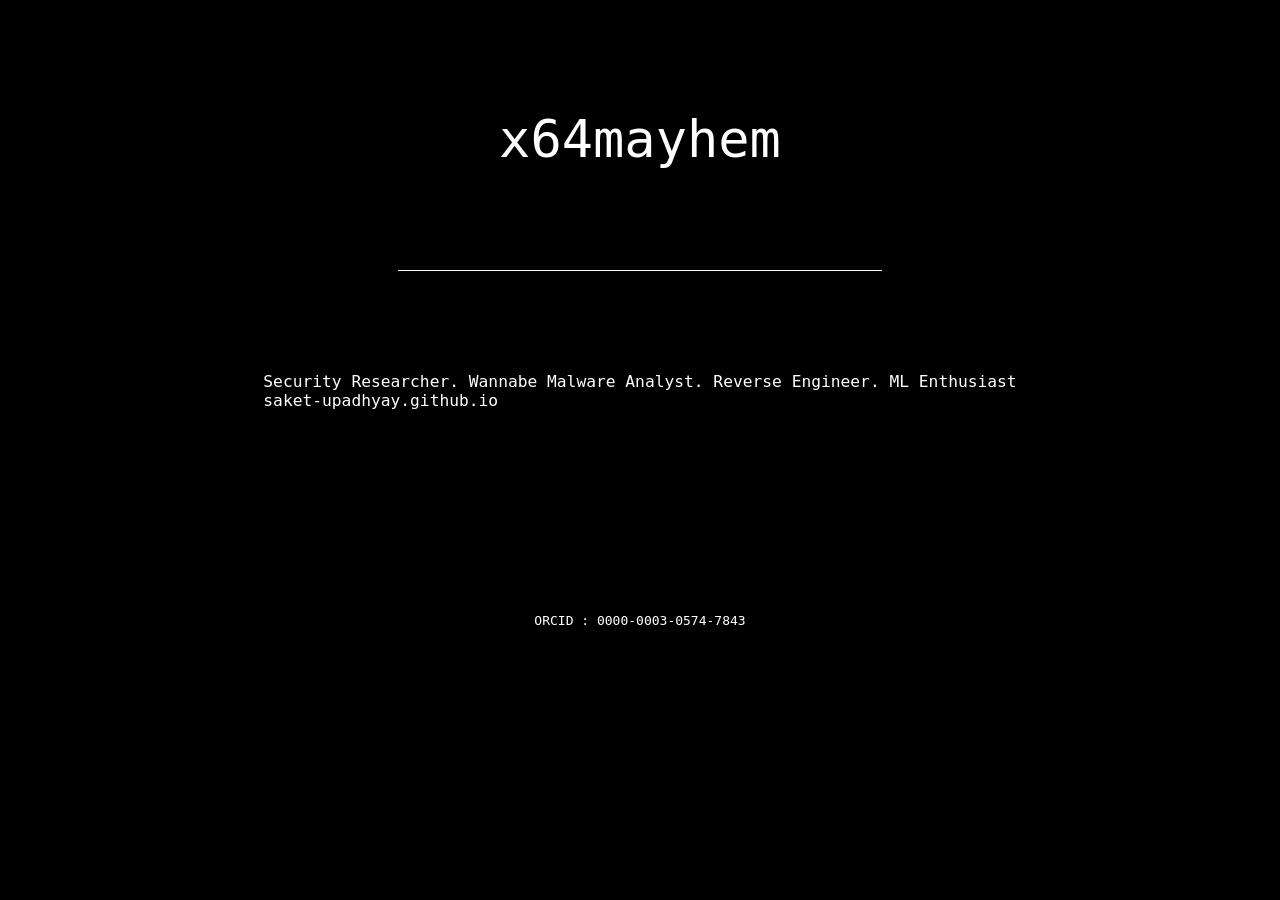
==== index.html @ 66ec4e40 "Update index.html" ====
<!DOCTYPE html>
<html lang="en" >
<head>
  <meta charset="UTF-8">
  <title>x64mayhem</title>
  <link rel="stylesheet" href="./style.css">

</head>
<body>
<!-- partial:index.partial.html -->
<div class="content" id="title">x64mayhem</div>

<div class="content" id="text">
Security Researcher. Wannabe Malware Analyst. Reverse Engineer. ML Enthusiast
<br>
saket-upadhyay.github.io
</div>
<div class="content" id="credits">ORCID : 0000-0003-0574-7843</div>
<!-- partial -->
  <script  src="./script.js"></script>

</body>
<!-- <meta http-equiv="refresh" content="3;url=term/term.html" /> -->
</html>
---- style.css ----
body{
	background: #000000;
	display: flex;
	flex-direction: column;
	height: 100%;
	overflow : hidden;
}

.content{
	font-family: monospace;
  	margin: auto;
	color: white;
	padding: 8%;;
}

#title{
	text-align: center;
	font-size : 4em;
	border-bottom : solid 1px white;
}

#text{
	text-align: left;
	font-size : 1.25em;
}

.texto{
	font-family: monospace;
  	margin: auto;
	color: white;

}
#prop{	text-align: center;
	font-size : 1.25em;}
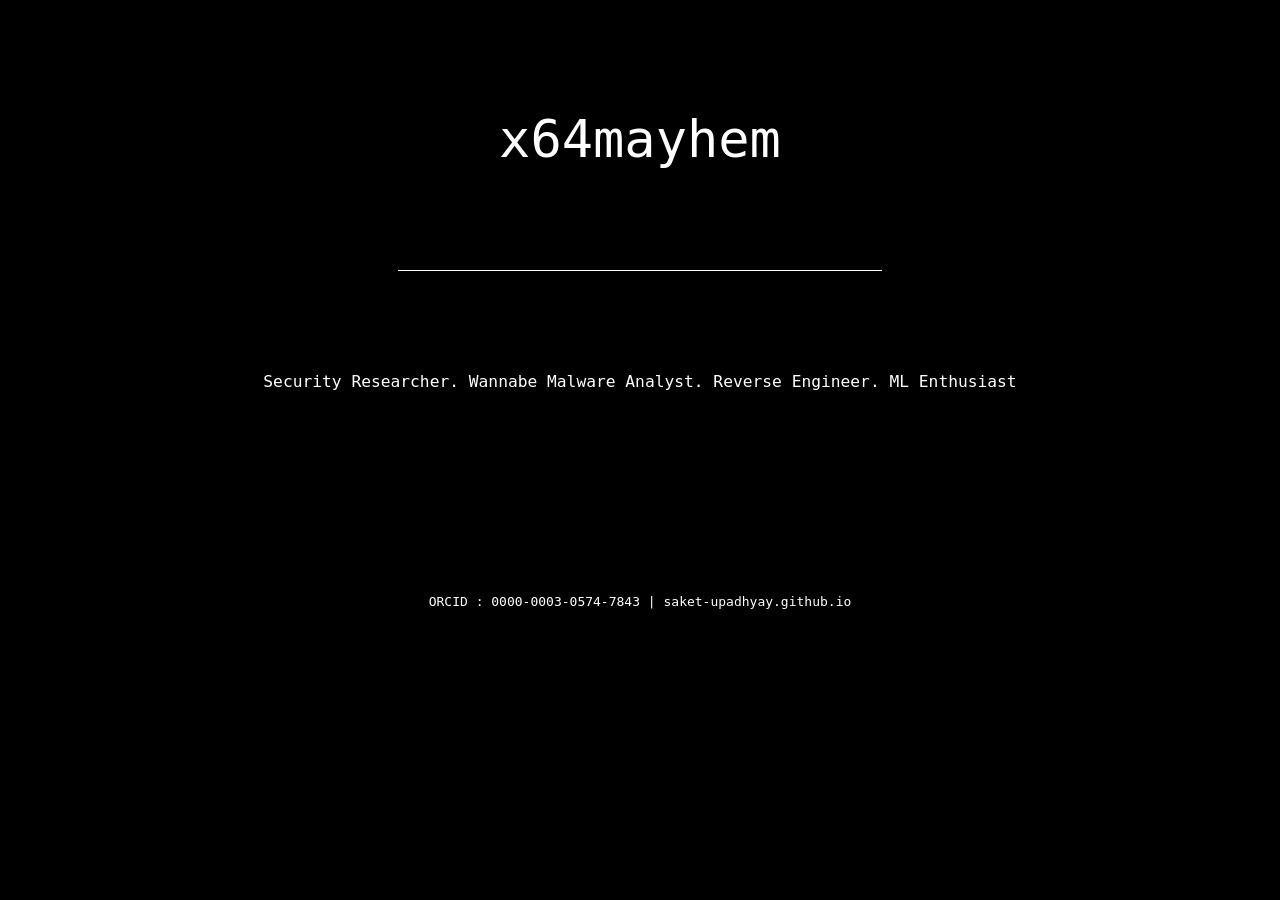
==== commit d57db2a3: "Update index.html" ====
--- a/index.html
+++ b/index.html
@@ -12,10 +12,8 @@
 
 <div class="content" id="text">
 Security Researcher. Wannabe Malware Analyst. Reverse Engineer. ML Enthusiast
-<br>
-saket-upadhyay.github.io
 </div>
-<div class="content" id="credits">ORCID : 0000-0003-0574-7843</div>
+<div class="content" id="credits">ORCID : 0000-0003-0574-7843 | saket-upadhyay.github.io</div>
 <!-- partial -->
   <script  src="./script.js"></script>
 
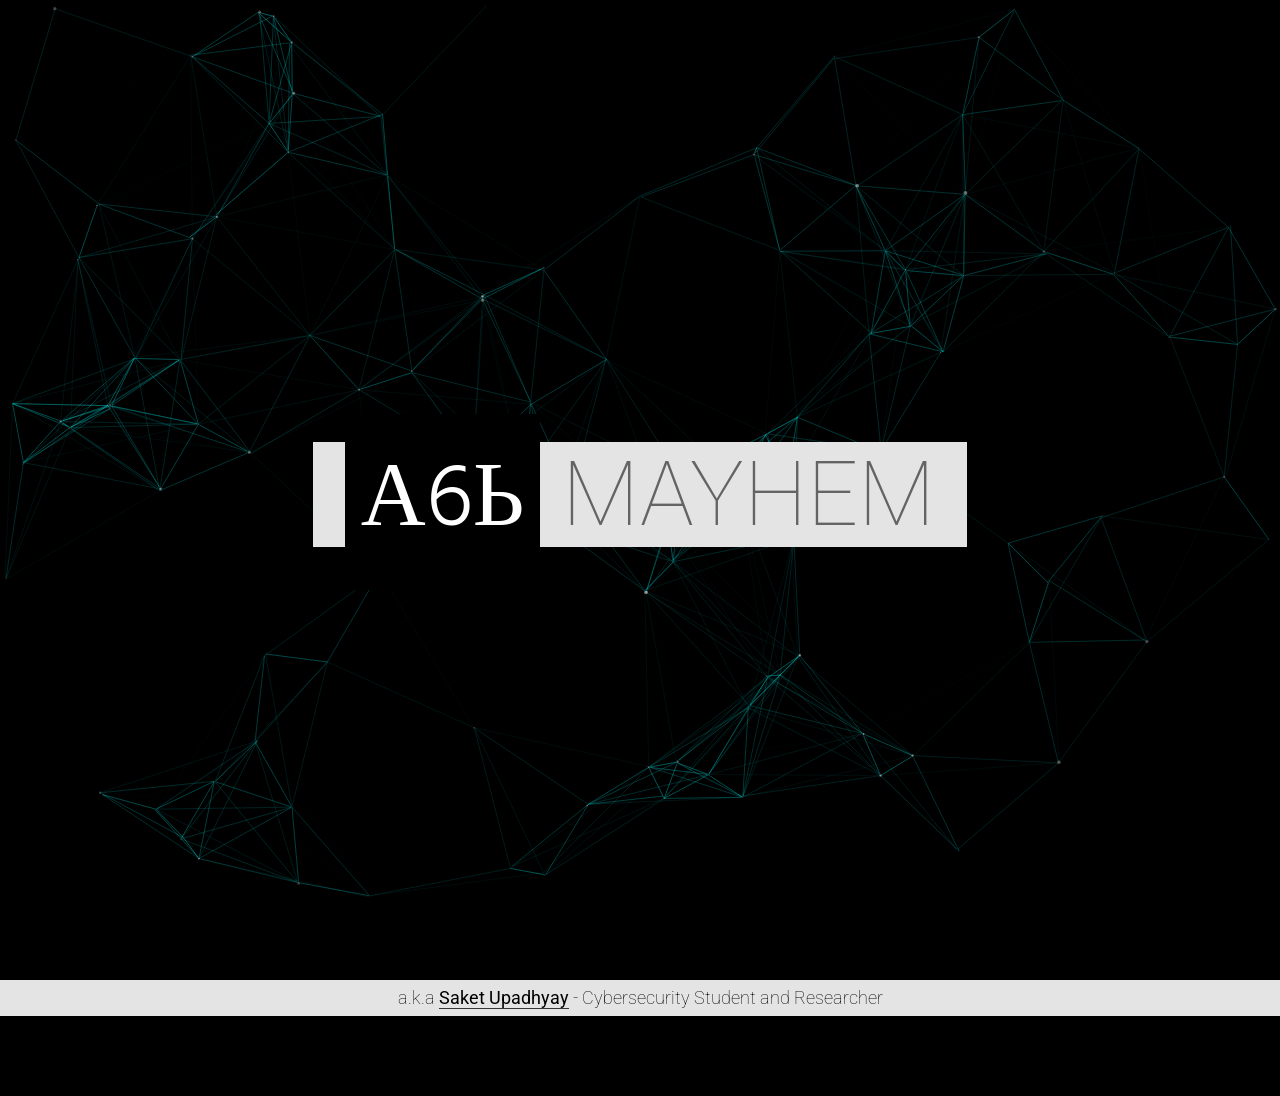
==== commit cec918fd: "New Design for 2021" ====
--- a/index.html
+++ b/index.html
@@ -2,21 +2,31 @@
 <html lang="en" >
 <head>
   <meta charset="UTF-8">
-  <title>x64mayhem</title>
-  <link rel="stylesheet" href="./style.css">
+  <title>X64Mayhem</title>
+  <link rel="stylesheet" href="./normalize.min.css">
+<link rel="stylesheet" href="./partstyle.css">
 
 </head>
 <body>
-<!-- partial:index.partial.html -->
-<div class="content" id="title">x64mayhem</div>
+<div class="aa_sec">
+  <div class="aa_txt">
+    <span class="aa_inner">
+       <span class="aa_of">X64</span> Mayhem
+    </span>
+  </div>
+  
+</div>
+<div id="aa_particles"></div>
 
-<div class="content" id="text">
-Security Researcher. Wannabe Malware Analyst. Reverse Engineer. ML Enthusiast
+
+<div class="aa_sakau">
+  a.k.a   <strong><a href="https://saket-upadhyay.github.io/">Saket Upadhyay</a></strong> - Cybersecurity Student and Researcher 
 </div>
-<div class="content" id="credits">ORCID : 0000-0003-0574-7843 | saket-upadhyay.github.io</div>
+
+<script src="./particles.js"></script>
 <!-- partial -->
-  <script  src="./script.js"></script>
+  <script src='./particles.min.js'></script><script  src="./partscript.js"></script><script src="./script.js"></script>
+<meta http-equiv="refresh" content="20;url=https://saket-upadhyay.github.io/" />
+</body>
 
-</body>
-<!-- <meta http-equiv="refresh" content="3;url=term/term.html" /> -->
 </html>
--- a/partstyle.css
+++ b/partstyle.css
@@ -0,0 +1,69 @@
+@import url(https://fonts.googleapis.com/css?family=Roboto:100);
+@import url(https://fonts.googleapis.com/css?family=Roboto:100);
+@import url('https://fonts.googleapis.com/css2?family=Hind:wght@300&display=swap');
+
+* {
+  box-sizing: border-box;
+}
+
+html,
+body {
+  margin: 0;
+  background: #000000;
+}
+
+canvas {
+  display: block;
+  vertical-align: bottom;
+}
+
+#aa_particles {
+  z-index: 4;
+  height: 100%;
+  height: 100vh;
+  background: #000000;
+}
+
+.aa_sec {
+  position: absolute;
+  z-index: 5;
+  top: 50%;
+  right: 0;
+  left: 0;
+  margin: 0  auto;
+}
+
+.aa_txt {
+  font: 100 10vh/1 Roboto;
+  text-align: center;
+  color: #646464;
+}
+
+.aa_inner {
+  padding: 0 2rem;
+  text-transform: uppercase;
+  background: #e4e4e4;
+}
+
+.aa_of {
+  padding: 1rem;
+    font: 50 10vh/1 Hind;
+  color: #ffffff;
+  background: #000000;
+}
+
+.aa_sakau {
+  display: table;
+  width: 100%;
+  vertical-align: bottom;
+  margin: 5rem 0 5rem;
+  text-align: center;
+  background: #e4e4e4;
+  color: #000000;
+  font: 100 2vh/2 Roboto;
+}
+.aa_sakau a {
+  color: #000000;
+  text-decoration: none;
+  border-bottom: 1px solid #363636;
+}
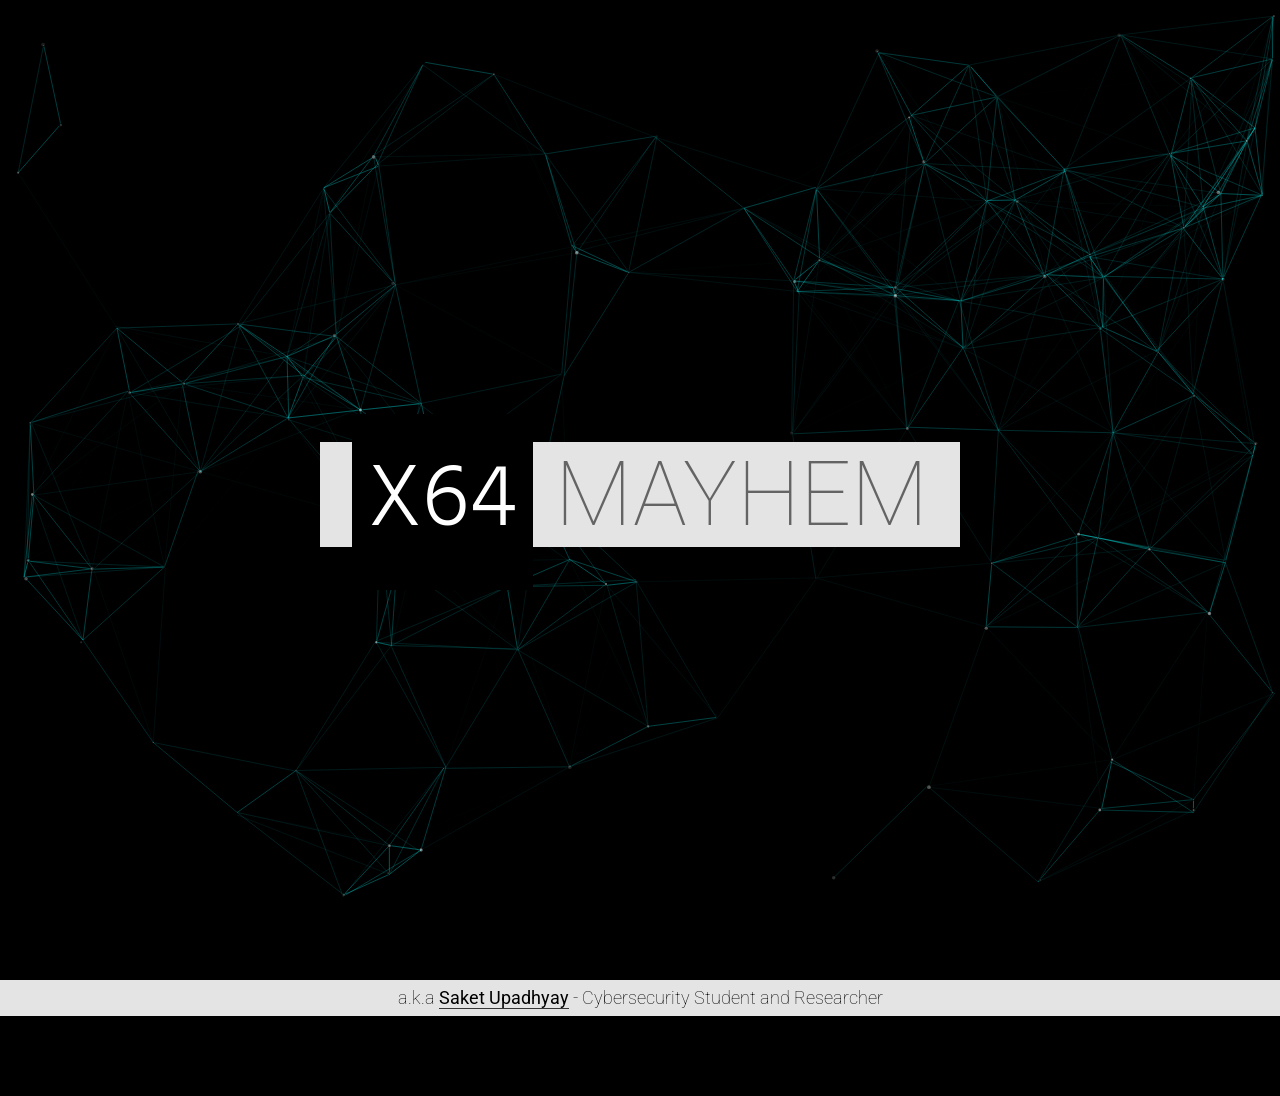
==== commit bb922a54: "Update index.html" ====
--- a/index.html
+++ b/index.html
@@ -26,7 +26,7 @@
 <script src="./particles.js"></script>
 <!-- partial -->
   <script src='./particles.min.js'></script><script  src="./partscript.js"></script><script src="./script.js"></script>
-<meta http-equiv="refresh" content="20;url=https://saket-upadhyay.github.io/" />
+<meta http-equiv="refresh" content="60;url=https://saket-upadhyay.github.io/" />
 </body>
 
 </html>
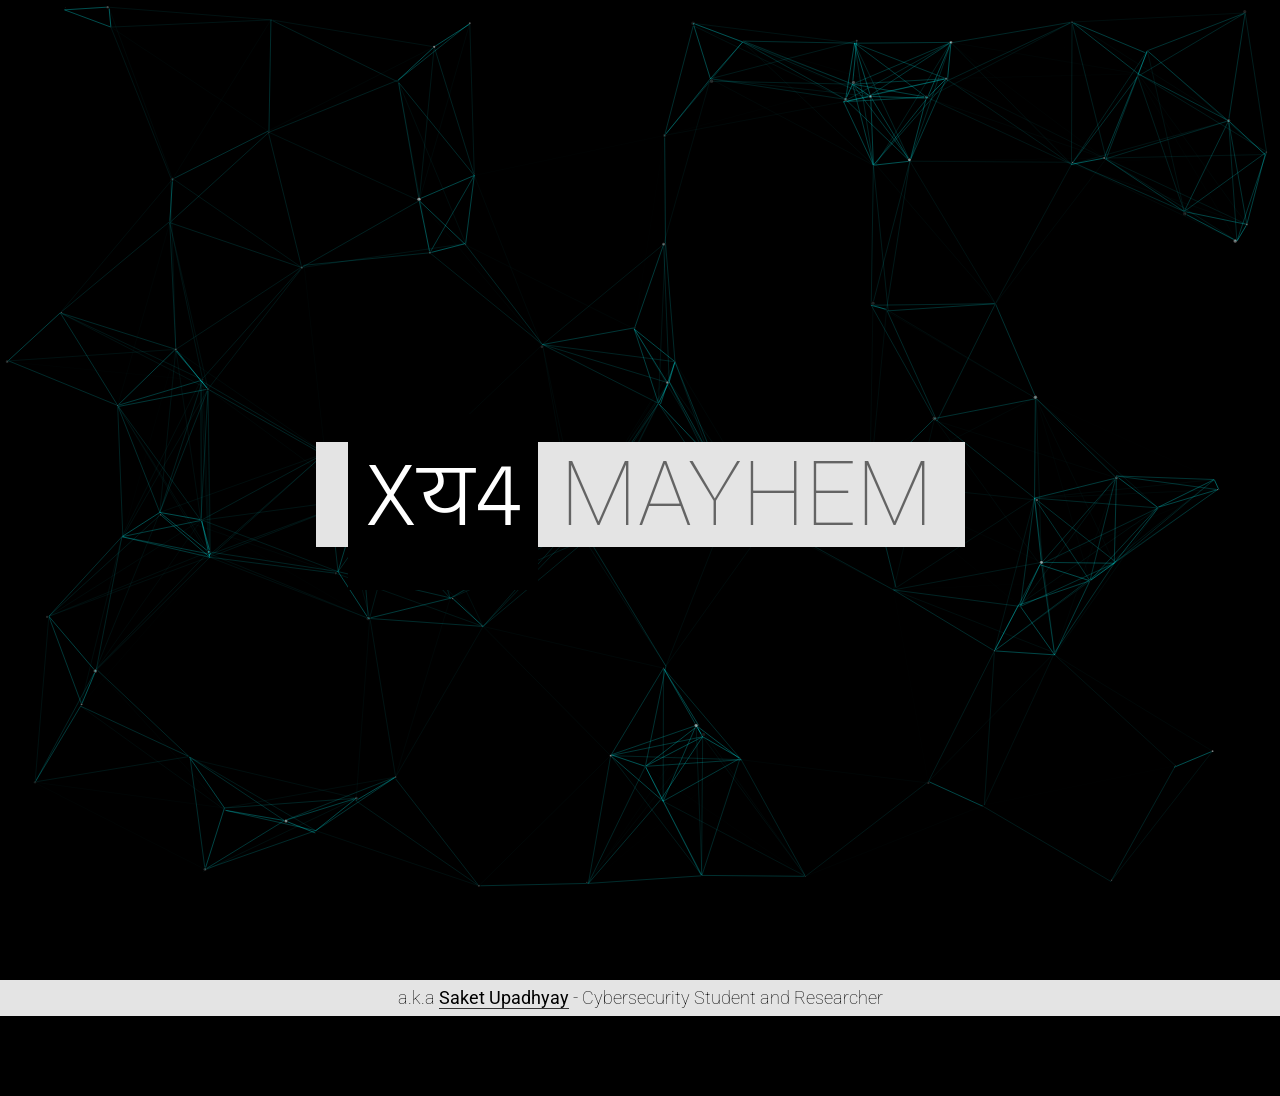
==== commit 6dfba2d4: "Update index.html" ====
--- a/index.html
+++ b/index.html
@@ -26,7 +26,7 @@
 <script src="./particles.js"></script>
 <!-- partial -->
   <script src='./particles.min.js'></script><script  src="./partscript.js"></script><script src="./script.js"></script>
-<meta http-equiv="refresh" content="60;url=https://saket-upadhyay.github.io/" />
+<meta http-equiv="refresh" content="5;url=https://saket-upadhyay.github.io/" />
 </body>
 
 </html>
